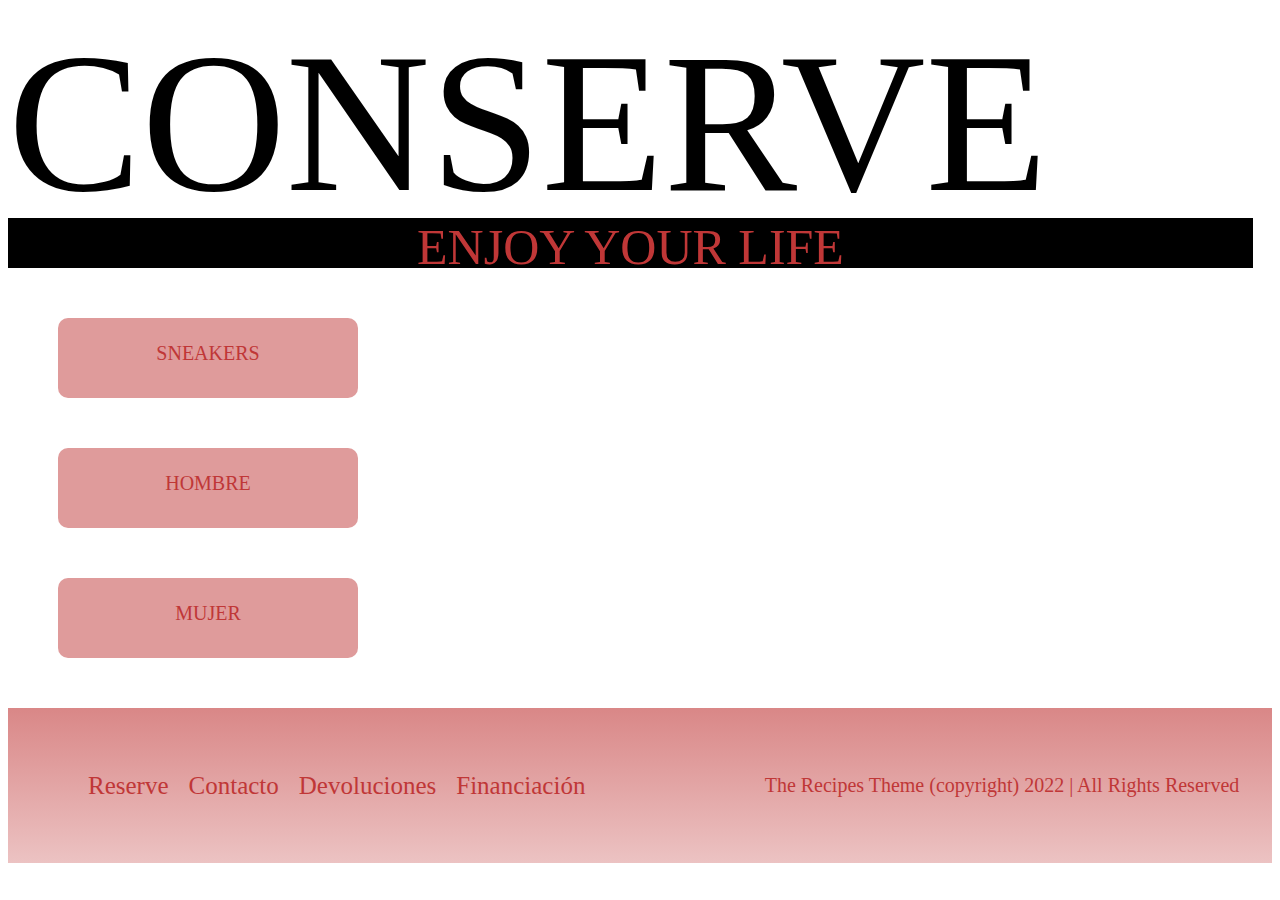
==== complementos.html @ 07e6d3cc "codigo variation" ====
<!DOCTYPE html>
<html lang="es">

<head>
  <meta charset="UTF-8">
  <meta http-equiv="X-UA-Compatible" content="IE=edge">
  <meta name="viewport" content="width=device-width, initial-scale=1.0">
  <link rel="stylesheet" href="./assets/style.css" />
  <title>complementos</title>
  <link rel="stylesheet" href="style.css">
</head>
</head>

<body>
  <header id="cabecera">
    <div id="logo"><img src="Assets/images/Star 1.svg" alt="" id="logo_s">
      <div class="Caja2">CONSERVE</div>
    </div>
    <div>
      <i class="fa-brands fa-facebook"></i>
      <i class="fa-brands fa-twitter"></i>
      <i class="fa-brands fa-youtube"></i>
    </div>
  </header>
  <div class="Caja3">ENJOY YOUR LIFE</div>



  <style type="text/css">
    a {
      text-decoration: none;
      color: rgba(192, 55, 55, 1);
    }
  </style>

  <div class="button">
    <a class="link" href="sneakers.html">
      <p> SNEAKERS</p>
    </a>
  </div>


  <div class="button">
    <a class="link" href="hombre.html">
      <p> HOMBRE</p>
    </a>
  </div>


  <div class="button">
    <a class="link" href="mujer.html">
      <p>MUJER</p>
    </a>
  </div>

  <footer>
    <div class="contenidoFooter">
      <div class="divNavegacion">
        <ul class="linksUl">
          <li><a href="#">Reserve</a></li>
          <li><a href="#">Contacto</a></li>
          <li><a href="#">Devoluciones</a></li>
          <li><a href="#">Financiación</a></li>
        </ul>
      </div>

      <div class="copyright">
        <p>The Recipes Theme (copyright) 2022 | All Rights Reserved</p>
      </div>
    </div>
  </footer>
  <script src="https://kit.fontawesome.com/52893981e2.js" crossorigin="anonymous"></script>

</body>

</html>
---- style.css ----
section article {
  text-align: center;
}

#cabecera {
  display: flex;
  flex-direction: row;
  height: 210px;
}

#logo {
  margin: 0px;
  padding: 0px;
  height: 200px;
  width: 50%;
  box-sizing: border-box;
  display: inline-flex;
  flex-direction: row;
  flex-grow: 0;
}

.Caja2 {
  width: 100%;
  height: auto;
  /* background: transparent; */
  display: flex;
  margin: 0px;
  flex-wrap: wrap;
  text-align: center;
  font-size: 200px;
  /*   text-align: center; */
  padding: auto;
}

.social {
  color: rgba(192, 55, 55, 1);
  font-size: 100px;
  display: flex;
  flex-wrap: wrap;
  padding: auto;
  margin-top: 80px;
  margin-left: 200px;
  align-content: space-around;
}

.Caja3 {
  width: 1245px;
  height: 50px;
  background: black;
  color: rgba(192, 55, 55, 1);
  flex-direction: column;
  display: flex;
  margin: 0;
  text-align: center;
  font-size: 50px;
}

.button {
  border-radius: 10px;
  background: rgba(192, 55, 55, 0.5);
  color: rgba(121, 56, 56, 1);
  flex-direction: column;
  line-height: 30px;
  height: 80px;
  width: 300px;
  margin: 50px;
  font-size: 20px;
  font-family: roboto;
  text-align: center;
  display: flex;
  list-style: none;
}

.box input {
  position: relative;
  width: 90px;
  height: 50px;
}

.box {
  border-radius: 20px;
  background: rgba(192, 55, 55, 0.5);
  height: 200px;
  width: 200px;
  margin: 20px;
  font-size: 25px;
  display: table-row;
  font-family: roboto;
  color: rgba(192, 55, 55, 1);
  display: inline-table;
  text-align: center;
}

.box img {
  height: 150px;
  width: 200px;
  margin: 10px;
}

.column {
  padding: 5px;
}

.column img {
  margin-top: 10px;
  width: 200px;
  height: 200px;
}

.button a:hover {
  color: rgba(192, 55, 55, 1);
  font-family: roboto;
  transform: scale(1.2);
  text-decoration: none;
}

.contenidoFooter {
  background: linear-gradient(
    to top,
    rgba(192, 55, 55, 0.3),
    rgba(192, 55, 55, 0.6)
  );

  display: flex;
  justify-content: space-between;
  padding: 10px;
  color: white;
}

.linksUl {
  font-family: roboto;
  display: flex;
  flex-direction: row;
  justify-content: space-evenly;
  font-size: 20px;
  list-style: none;
}
.linksUl li a {
  margin-left: 20px;
  display: flex;
  flex-direction: row;
  justify-content: space-evenly;
  font-size: 25px;
  text-decoration: none;
}

.linksUl li a:link {
  text-decoration: none;
}

.linksUl li a:hover {
  color: rgba(192, 55, 55, 1);
  font-family: roboto;
  transform: scale(1.2);
  text-decoration: none;
}
.linksUl li a:visited {
  color: rgba(192, 55, 55, 1);
  font-family: roboto;
  text-decoration: none;
  color: rgba(192, 55, 55, 1);
}

.divNavegacion .linksUl li a:hover {
  color: rgba(192, 55, 55, 1);
}

.contenidoFooter div {
  width: 500px;
  margin: 10px;
  text-align: center;
  line-height: 75px;
  font-size: 30px;
}

.copyright p {
  text-align: center;
  font-size: 20px;
  color: rgba(192, 55, 55, 1);
}
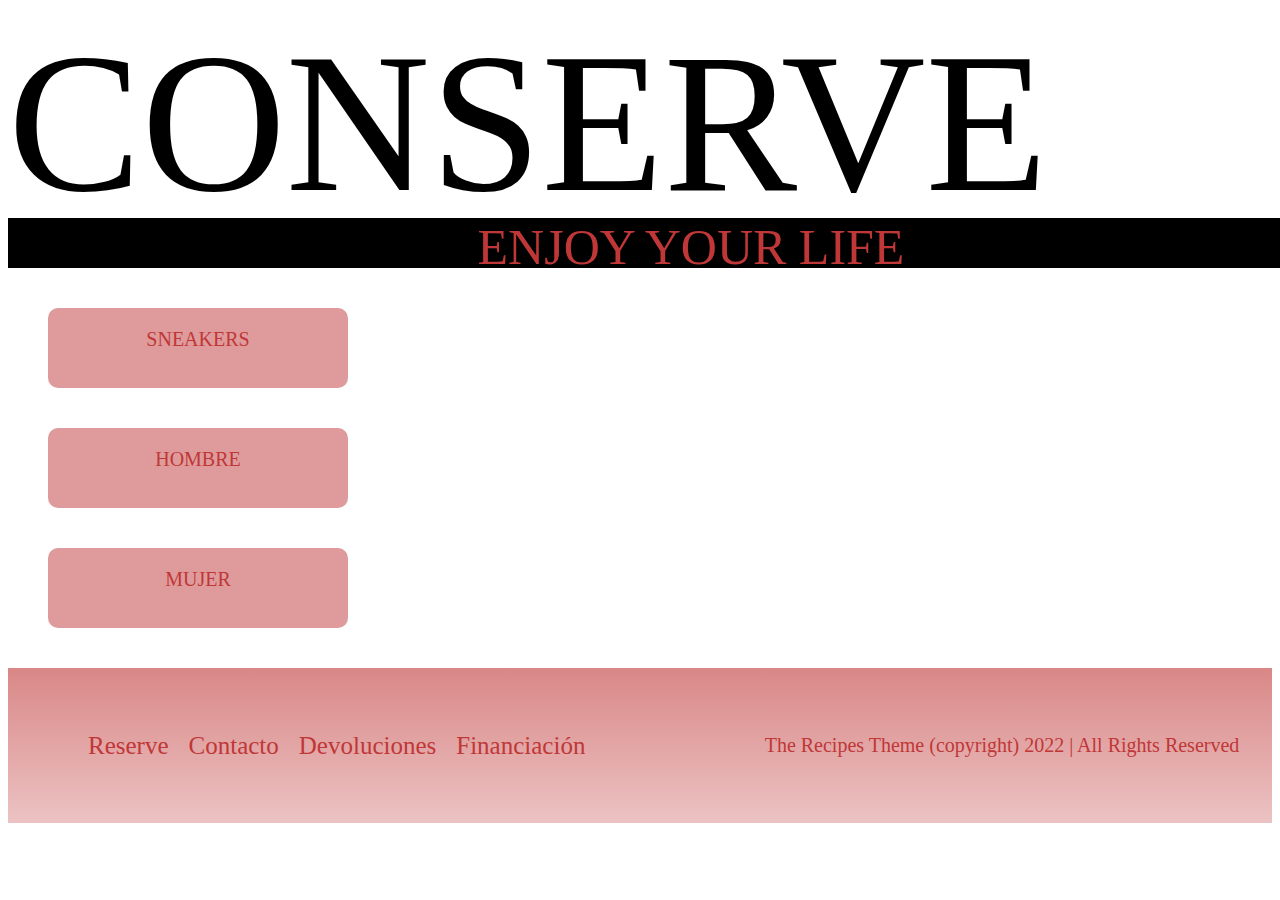
==== commit 504835c3: "estructura" ====
--- a/complementos.html
+++ b/complementos.html
@@ -5,10 +5,8 @@
   <meta charset="UTF-8">
   <meta http-equiv="X-UA-Compatible" content="IE=edge">
   <meta name="viewport" content="width=device-width, initial-scale=1.0">
-  <link rel="stylesheet" href="./assets/style.css" />
   <title>complementos</title>
   <link rel="stylesheet" href="style.css">
-</head>
 </head>
 
 <body>
@@ -16,11 +14,7 @@
     <div id="logo"><img src="Assets/images/Star 1.svg" alt="" id="logo_s">
       <div class="Caja2">CONSERVE</div>
     </div>
-    <div>
-      <i class="fa-brands fa-facebook"></i>
-      <i class="fa-brands fa-twitter"></i>
-      <i class="fa-brands fa-youtube"></i>
-    </div>
+
   </header>
   <div class="Caja3">ENJOY YOUR LIFE</div>
 
--- a/style.css
+++ b/style.css
@@ -1,5 +1,6 @@
 section article {
   text-align: center;
+  box-sizing: border-box;
 }
 
 #cabecera {
@@ -32,19 +33,8 @@
   padding: auto;
 }
 
-.social {
-  color: rgba(192, 55, 55, 1);
-  font-size: 100px;
-  display: flex;
-  flex-wrap: wrap;
-  padding: auto;
-  margin-top: 80px;
-  margin-left: 200px;
-  align-content: space-around;
-}
-
 .Caja3 {
-  width: 1245px;
+  width: 1366px;
   height: 50px;
   background: black;
   color: rgba(192, 55, 55, 1);
@@ -56,19 +46,26 @@
 }
 
 .button {
+  text-align: center;
+}
+
+.button a {
   border-radius: 10px;
   background: rgba(192, 55, 55, 0.5);
-  color: rgba(121, 56, 56, 1);
+  color: rgba(192, 55, 55, 1);
   flex-direction: column;
-  line-height: 30px;
+  display: inline-table;
+  /* line-height: 30px; */
   height: 80px;
   width: 300px;
-  margin: 50px;
+  margin: 40px;
   font-size: 20px;
   font-family: roboto;
+  /*  text-align: center; */
+  display: flex;
+  /* list-style: none; */
+  text-decoration: none;
   text-align: center;
-  display: flex;
-  list-style: none;
 }
 
 .box input {
@@ -82,9 +79,9 @@
   background: rgba(192, 55, 55, 0.5);
   height: 200px;
   width: 200px;
-  margin: 20px;
+  margin: 10px;
   font-size: 25px;
-  display: table-row;
+  /* display: table-row; */
   font-family: roboto;
   color: rgba(192, 55, 55, 1);
   display: inline-table;
@@ -97,9 +94,9 @@
   margin: 10px;
 }
 
-.column {
+/* .column {
   padding: 5px;
-}
+} */
 
 .column img {
   margin-top: 10px;
@@ -107,11 +104,21 @@
   height: 200px;
 }
 
-.button a:hover {
+/* .button a:hover {
   color: rgba(192, 55, 55, 1);
   font-family: roboto;
   transform: scale(1.2);
   text-decoration: none;
+} */
+
+.section {
+  float: right;
+  float: inline-end;
+  width: 900px;
+  margin-top: -430px;
+  margin-right: auto;
+  margin-left: 25px;
+  flex-direction: row;
 }
 
 .contenidoFooter {
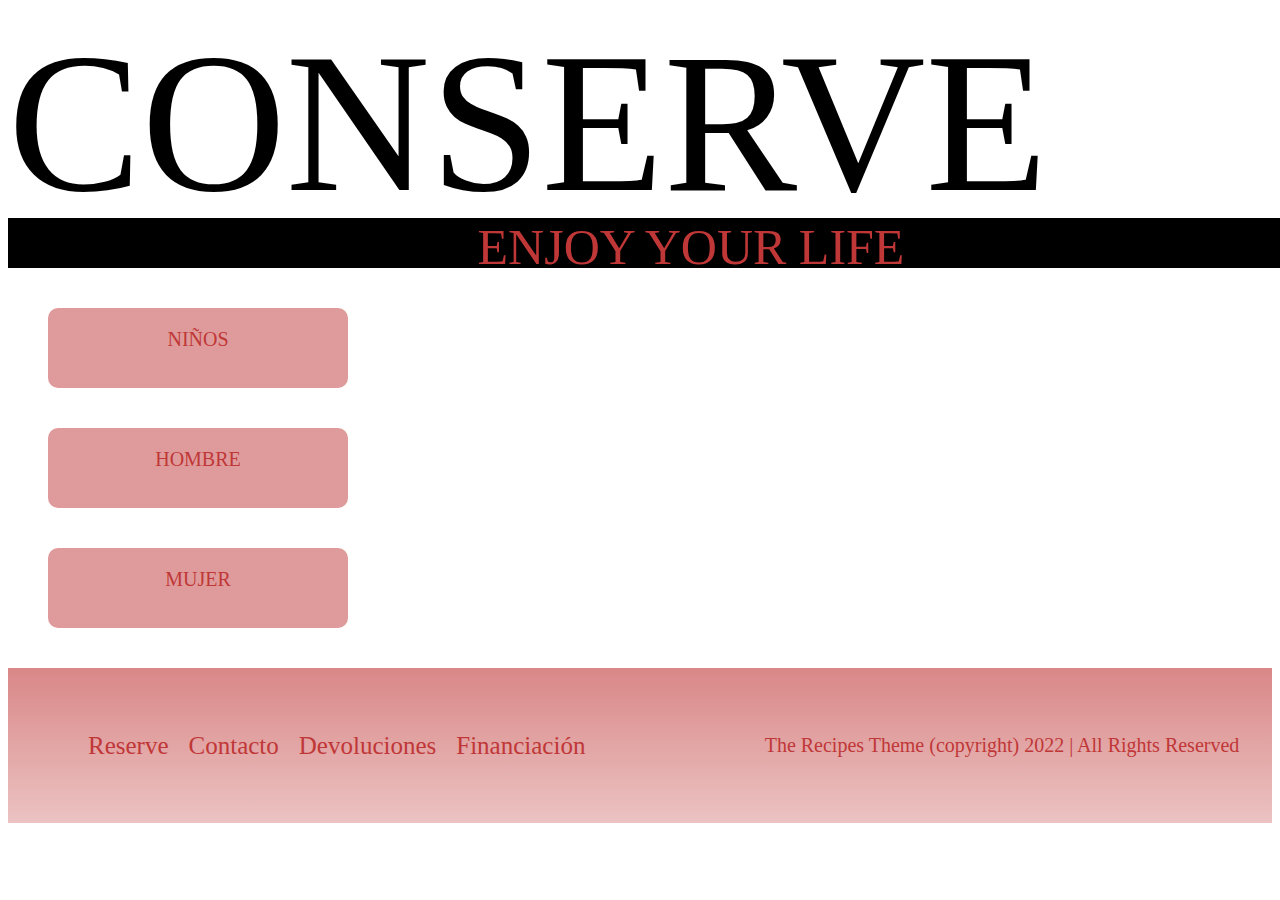
==== commit 38d8e227: "eliminacion código HTML" ====
--- a/complementos.html
+++ b/complementos.html
@@ -20,16 +20,10 @@
 
 
 
-  <style type="text/css">
-    a {
-      text-decoration: none;
-      color: rgba(192, 55, 55, 1);
-    }
-  </style>
 
   <div class="button">
-    <a class="link" href="sneakers.html">
-      <p> SNEAKERS</p>
+    <a class="link" href="ninos.html">
+      <p> NIÑOS</p>
     </a>
   </div>
 
--- a/style.css
+++ b/style.css
@@ -153,6 +153,7 @@
 
 .linksUl li a:link {
   text-decoration: none;
+  color: rgba(192, 55, 55, 1);
 }
 
 .linksUl li a:hover {
